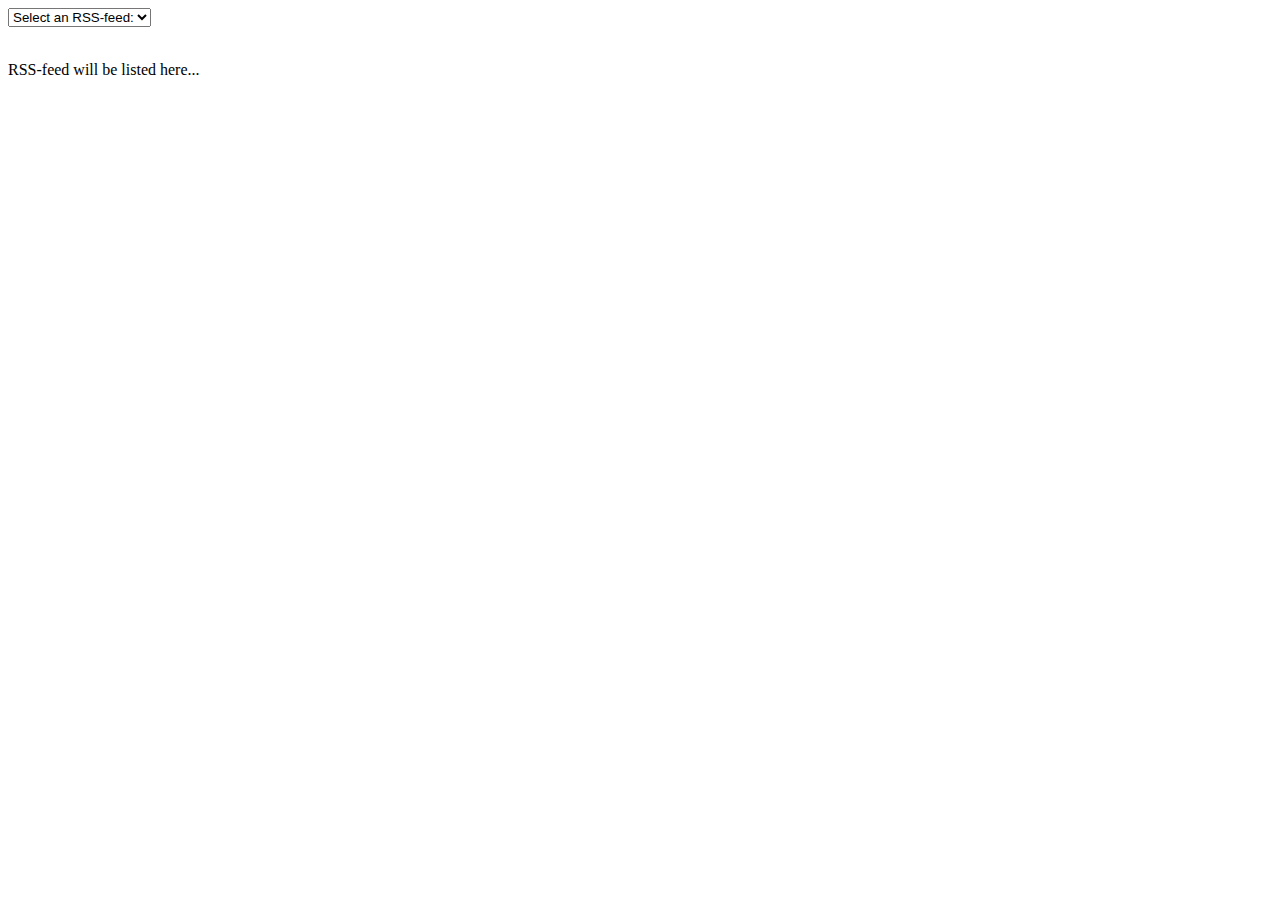
==== index.html @ 65b5667c "testing my git client" ====
<html><head><script type="text/javascript">function showRSS(str){if (str.length==0)  {   document.getElementById("rssOutput").innerHTML="";  return;  }if (window.XMLHttpRequest)  {// code for IE7+, Firefox, Chrome, Opera, Safari  xmlhttp=new XMLHttpRequest();  }else  {// code for IE6, IE5  xmlhttp=new ActiveXObject("Microsoft.XMLHTTP");  }xmlhttp.onreadystatechange=function()  {  if (xmlhttp.readyState==4 && xmlhttp.status==200)    {    document.getElementById("rssOutput").innerHTML=xmlhttp.responseText;    }  }xmlhttp.open("GET","getrss.php?q="+str,true);xmlhttp.send();}</script></head><body><form><select onchange="showRSS(this.value)"><option value="">Select an RSS-feed:</option>
<option value="Blog">Blogger</option><option value="Google">Google News</option><option value="MSNBC">MSNBC News</option></select></form><br /><div id="rssOutput">RSS-feed will be listed here...</div></body></html>
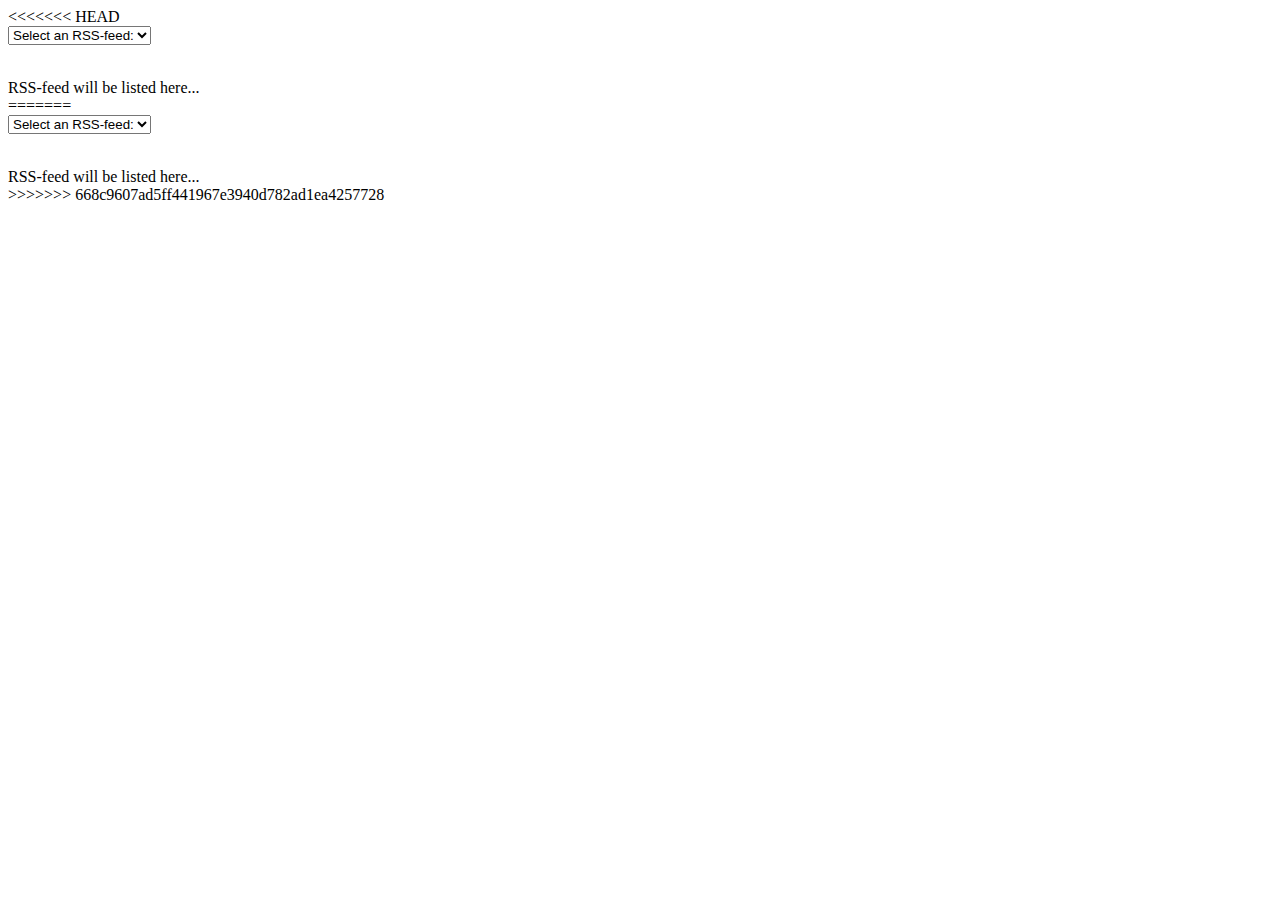
==== commit 0100fc09: "Merge https://github.com/evcordeiro/SNOctopus" ====
--- a/index.html
+++ b/index.html
@@ -1,2 +1,44 @@
+<<<<<<< HEAD
 <html><head><script type="text/javascript">function showRSS(str){if (str.length==0)  {   document.getElementById("rssOutput").innerHTML="";  return;  }if (window.XMLHttpRequest)  {// code for IE7+, Firefox, Chrome, Opera, Safari  xmlhttp=new XMLHttpRequest();  }else  {// code for IE6, IE5  xmlhttp=new ActiveXObject("Microsoft.XMLHTTP");  }xmlhttp.onreadystatechange=function()  {  if (xmlhttp.readyState==4 && xmlhttp.status==200)    {    document.getElementById("rssOutput").innerHTML=xmlhttp.responseText;    }  }xmlhttp.open("GET","getrss.php?q="+str,true);xmlhttp.send();}</script></head><body><form><select onchange="showRSS(this.value)"><option value="">Select an RSS-feed:</option>
-<option value="Blog">Blogger</option><option value="Google">Google News</option><option value="MSNBC">MSNBC News</option></select></form><br /><div id="rssOutput">RSS-feed will be listed here...</div></body></html>+<option value="Blog">Blogger</option><option value="Google">Google News</option><option value="MSNBC">MSNBC News</option></select></form><br /><div id="rssOutput">RSS-feed will be listed here...</div></body></html>
+=======
+<!--*****************
+	*
+	*       file:       index.html.html
+	*	Revision:		0.1
+	*	 authors:       Fabio Elia, Lior Ben-kiki, Evan Cordeiro,
+	*					Thomas Norden, Royce Stubbs, Elmer Rodriguez 
+	*    license:		GPL v3 
+	*
+	******************/  -->
+
+<html xmlns="http://www.w3.org/1999/xhtml">
+<head>
+
+	<meta http-equiv="content-type" content="text/html; charset=iso-8859-1"/>
+	<meta name="description" content="SNOctopus hello world"/>
+	<meta name="keywords" content="SNoctopus"/> 
+	<link rel="shortcut icon" href="favicon.ico"> 
+	<title>SNOctopus Home</title>
+	<script language="JavaScript" src="getBlogs.js"></script>
+		
+</head>
+<body>
+
+ <form>
+	<select onchange="showRSS(this.value)">
+		<option value="">Select an RSS-feed:</option>
+		<!-- <option value="Blog">Blogger</option> <- This is no RSS -->
+		<option value="phd">phd Comics</option>
+		<option value="cs451">cs451 Assignment 2</option>
+		<option value="Google">Google News</option>
+		<option value="MSNBC">MSNBC News</option></select>
+		
+ </form>
+ <br />
+ 
+ <div id="rssOutput">RSS-feed will be listed here...</div>
+ 
+</body>
+</html>
+>>>>>>> 668c9607ad5ff441967e3940d782ad1ea4257728
